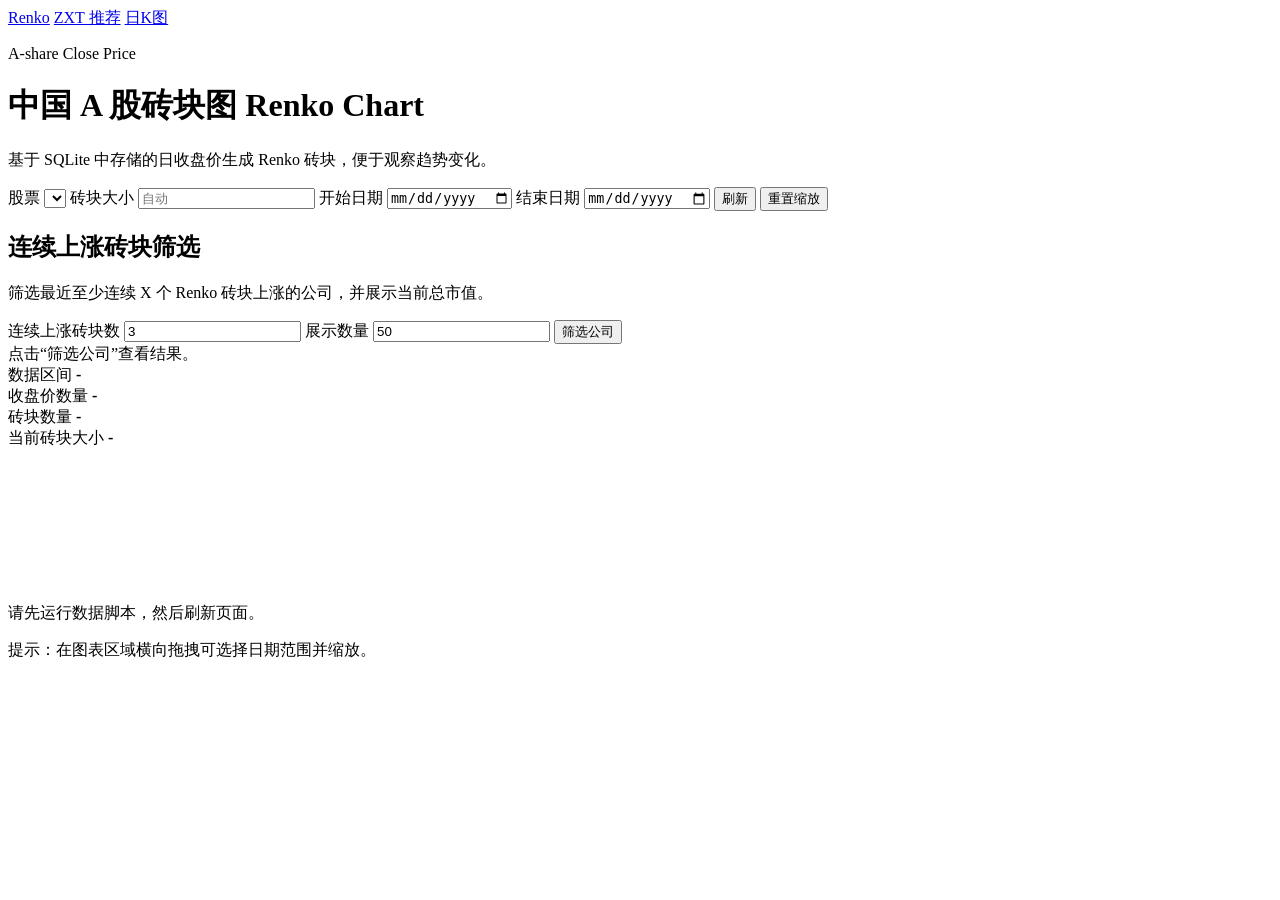
==== static/index.html @ 1bb0559d "Initialize stock web system Co-authored-by: Cursor <cursoragent@cursor.com>" ====
<!--
  @(#)index.html, June 3, 2026.
  <p/>
  Copyright 2026 fenbi.com. All rights reserved.
  FENBI.COM PROPRIETARY/CONFIDENTIAL. Use is subject to license terms.

  @Author: wukeyu
  @Date: 2026/6/3 12:47
-->
<!doctype html>
<html lang="zh-CN">
<head>
  <meta charset="utf-8" />
  <meta name="viewport" content="width=device-width, initial-scale=1" />
  <title>中国 A 股 Renko Chart</title>
  <link rel="stylesheet" href="/styles.css" />
</head>
<body>
  <header class="hero">
    <nav class="top-nav" aria-label="主导航">
      <a href="/">Renko</a>
      <a href="/recommendations">ZXT 推荐</a>
      <a href="/kline">日K图</a>
    </nav>
    <div>
      <p class="eyebrow">A-share Close Price</p>
      <h1>中国 A 股砖块图 Renko Chart</h1>
      <p class="subtitle">基于 SQLite 中存储的日收盘价生成 Renko 砖块，便于观察趋势变化。</p>
    </div>
  </header>

  <main class="layout">
    <section class="panel toolbar" aria-label="查询条件">
      <label>
        股票
        <select id="stockSelect"></select>
      </label>

      <label>
        砖块大小
        <input id="brickSizeInput" type="number" min="0" step="0.01" placeholder="自动" />
      </label>

      <label>
        开始日期
        <input id="startDateInput" type="date" />
      </label>

      <label>
        结束日期
        <input id="endDateInput" type="date" />
      </label>

      <button id="reloadButton" type="button">刷新</button>
      <button id="resetZoomButton" class="secondary-button" type="button">重置缩放</button>
    </section>

    <section class="panel screener-panel" aria-label="连续上涨砖块筛选">
      <div class="section-heading">
        <div>
          <h2>连续上涨砖块筛选</h2>
          <p>筛选最近至少连续 X 个 Renko 砖块上涨的公司，并展示当前总市值。</p>
        </div>
      </div>

      <div class="toolbar compact-toolbar">
        <label>
          连续上涨砖块数
          <input id="upBrickCountInput" type="number" min="1" step="1" value="3" />
        </label>

        <label>
          展示数量
          <input id="screenerLimitInput" type="number" min="1" step="1" value="50" />
        </label>

        <button id="runScreenerButton" type="button">筛选公司</button>
      </div>

      <div id="screenerResult" class="screener-result">
        <div class="empty-result">点击“筛选公司”查看结果。</div>
      </div>
    </section>

    <section class="stats" aria-label="数据概览">
      <article class="stat-card">
        <span>数据区间</span>
        <strong id="dateRange">-</strong>
      </article>
      <article class="stat-card">
        <span>收盘价数量</span>
        <strong id="priceCount">-</strong>
      </article>
      <article class="stat-card">
        <span>砖块数量</span>
        <strong id="brickCount">-</strong>
      </article>
      <article class="stat-card">
        <span>当前砖块大小</span>
        <strong id="brickSizeText">-</strong>
      </article>
    </section>

    <section class="panel chart-panel" aria-label="Renko 图">
      <canvas id="renkoCanvas"></canvas>
      <div id="selectionBox" class="selection-box" hidden></div>
      <div id="emptyState" class="empty-state">请先运行数据脚本，然后刷新页面。</div>
    </section>

    <p class="chart-tip">提示：在图表区域横向拖拽可选择日期范围并缩放。</p>
    <p id="statusText" class="status-text"></p>
  </main>

  <script src="/app.js"></script>
</body>
</html>
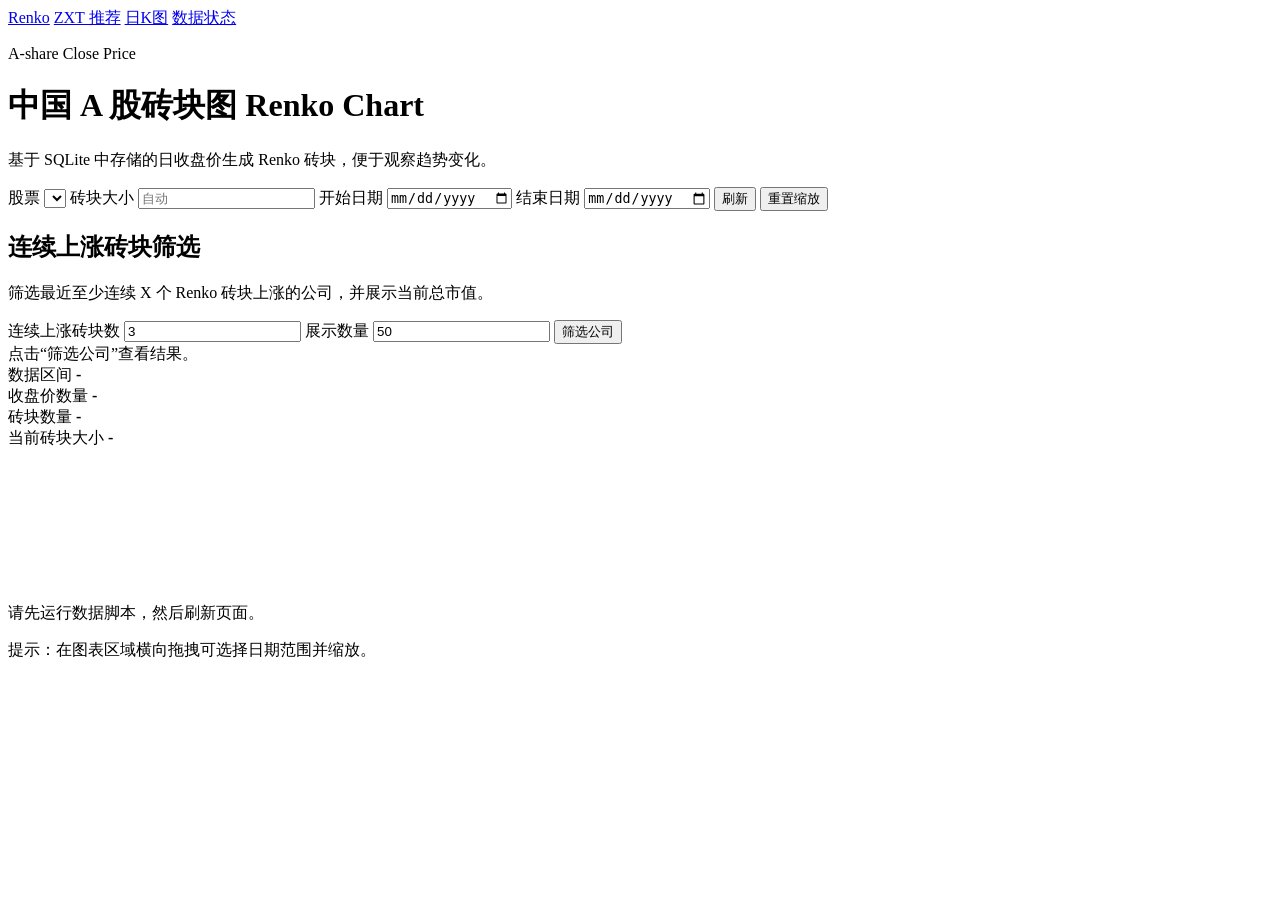
==== commit 55108e9e: "Add data import status page Co-authored-by: Cursor <cursoragent@cursor.com>" ====
--- a/static/index.html
+++ b/static/index.html
@@ -21,6 +21,7 @@
       <a href="/">Renko</a>
       <a href="/recommendations">ZXT 推荐</a>
       <a href="/kline">日K图</a>
+      <a href="/data-status">数据状态</a>
     </nav>
     <div>
       <p class="eyebrow">A-share Close Price</p>
